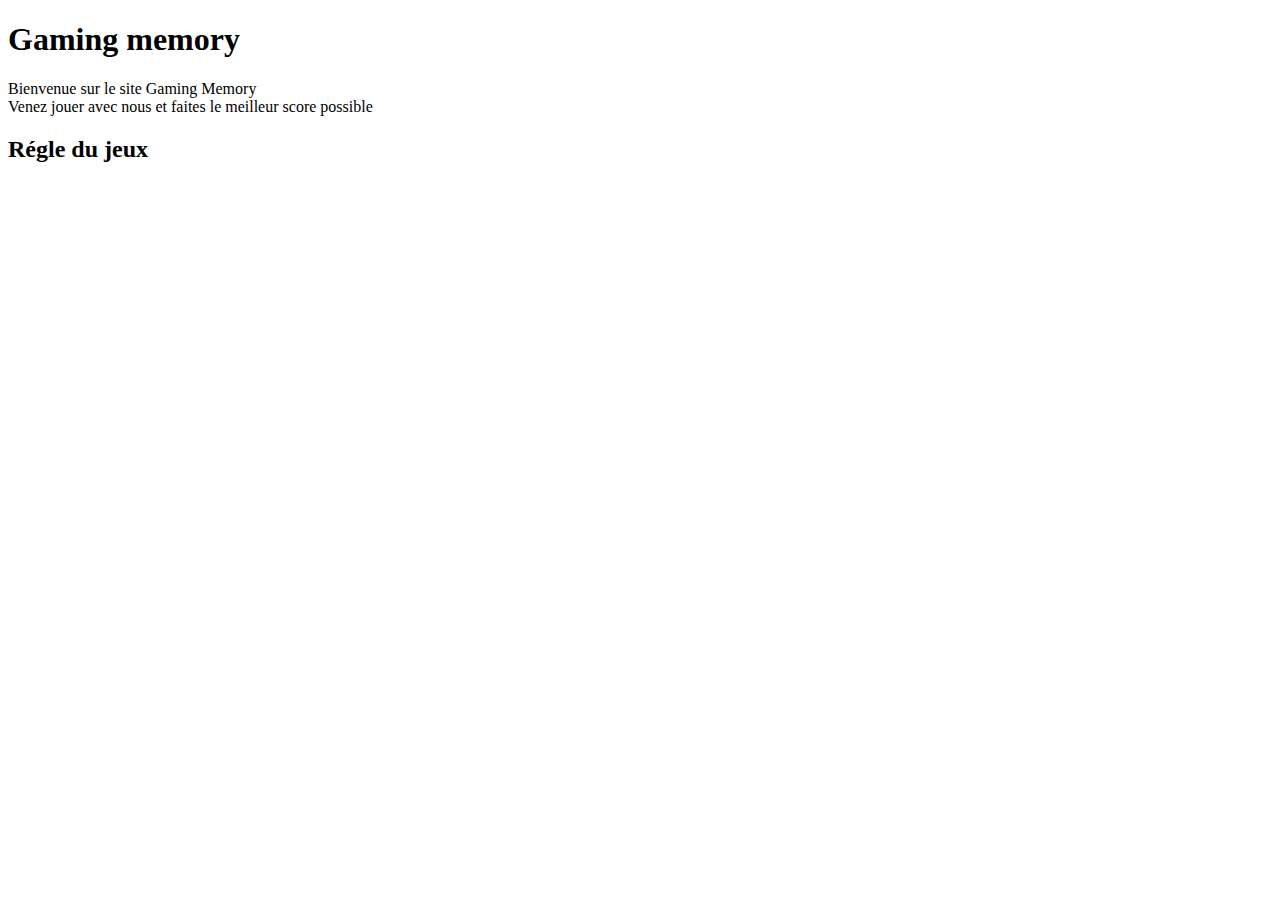
==== index.html @ 48c06f2d "INI-PROJ fihciers racine" ====
<!DOCTYPE html>
<html lang="en">
<head>
    <meta charset="UTF-8">
    <meta name="viewport" content="width=device-width, initial-scale=1.0">
    <title>Jeux de mémoire-Accueil</title>
</head>
<body>
    <div class="accuei-regle">
    <h1>Gaming memory</h1>
    <p>Bienvenue sur le site Gaming Memory<br>Venez jouer avec nous et faites le meilleur score possible</p>
    <h2>Régle du jeux</h2>
    </div>
</body>
</html>
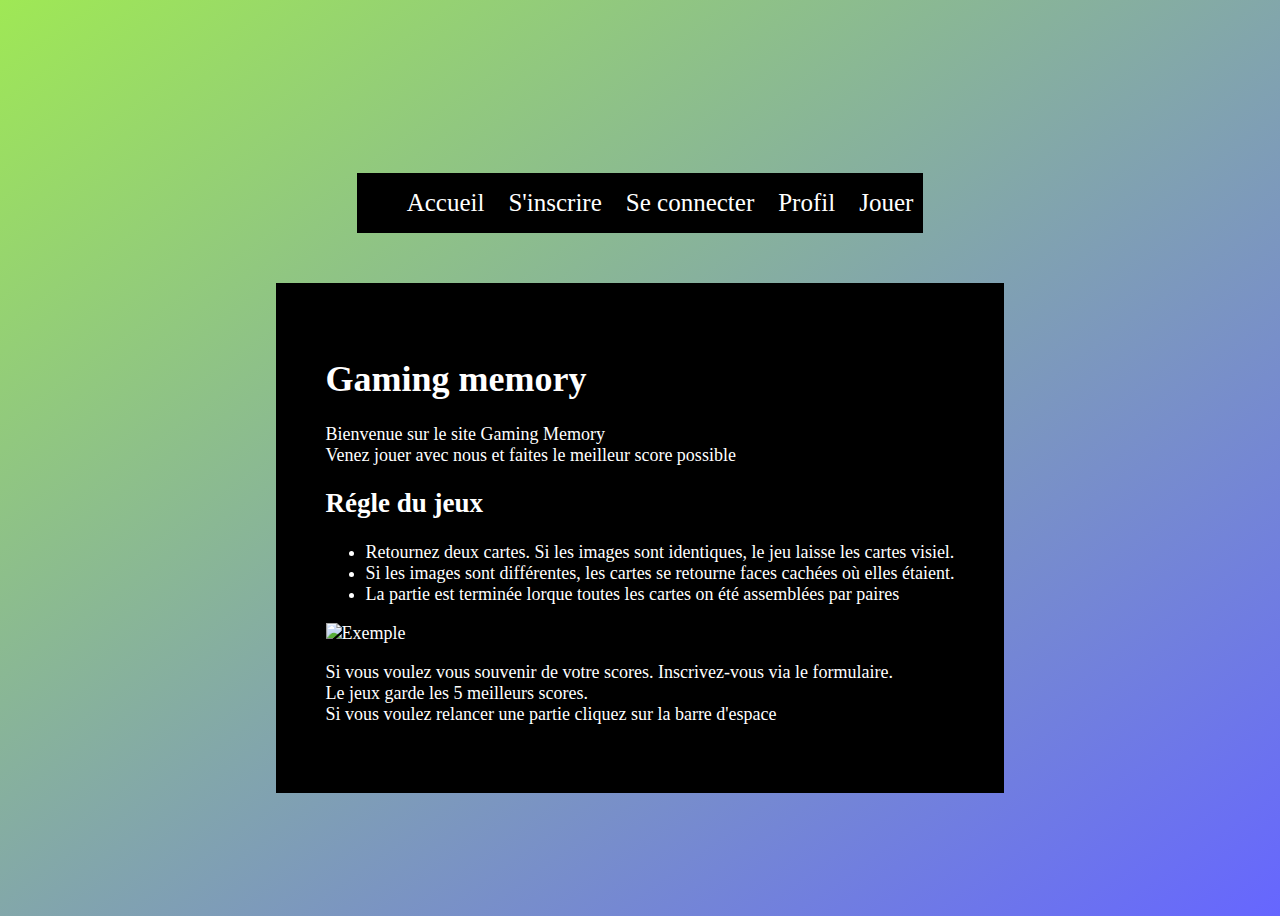
==== commit dc149d1f: "Modification du HTML et ajout du fichier CSS" ====
--- a/index.html
+++ b/index.html
@@ -4,12 +4,34 @@
     <meta charset="UTF-8">
     <meta name="viewport" content="width=device-width, initial-scale=1.0">
     <title>Jeux de mémoire-Accueil</title>
+    <link rel="stylesheet" href="style/style.css">
 </head>
 <body>
-    <div class="accuei-regle">
-    <h1>Gaming memory</h1>
-    <p>Bienvenue sur le site Gaming Memory<br>Venez jouer avec nous et faites le meilleur score possible</p>
-    <h2>Régle du jeux</h2>
+    <div class="nav-bar">
+        <nav class="nav">
+            <ol>
+                <li><a href="/index.html">Accueil</a></li>
+                <li><a href="/inscription.html">S'inscrire</a></li>
+                <li><a href="/seconnecter.html">Se connecter</a></li>
+                <li><a href="/profil.html">Profil</a></li>
+                <li><a href="/jouer.html">Jouer</a></li>
+            </ol>
+        </nav>
+    </div>
+    <div class="accueil-regle">
+        <h1>Gaming memory</h1>
+        <p>Bienvenue sur le site Gaming Memory<br>
+            Venez jouer avec nous et faites le meilleur score possible</p>
+        <h2>Régle du jeux</h2>
+        <ul>
+            <li>Retournez deux cartes. Si les images sont identiques, le jeu laisse les cartes visiel.</li>
+            <li>Si les images sont différentes, les cartes se retourne faces cachées où elles étaient.</li>
+            <li>La partie est terminée lorque toutes les cartes on été assemblées par paires</li>
+        </ul>
+        <img src="ressources/chiens/Memory-chien-10-paires-II-x-300.jpg" alt="Exemple">
+        <p>Si vous voulez vous souvenir de votre scores. Inscrivez-vous via le formulaire.<br>
+        Le jeux garde les 5 meilleurs scores. <br>
+        Si vous voulez relancer une partie cliquez sur la barre d'espace</p>
     </div>
 </body>
 </html>--- a/style/style.css
+++ b/style/style.css
@@ -0,0 +1,42 @@
+body {         
+    /* Taille de l'arrière plans 100%*/
+    height: 100vh;
+    /* Hauteur de votre élément */
+    background-image: linear-gradient(to bottom right,#9FE855,#6666FF);
+    /*Taille du fond et cover serre a tout couvrire */
+    background-size: cover;
+        display: flex;
+            align-items: center;
+            justify-content: center;
+            flex-direction: column;
+            /* Pour aligner les éléments verticalement */
+}
+.accueil-regle {
+    background-color: black;
+    color: white;
+    /*Ajuste la longueur*/
+   display: inline-block;
+   /*Pour lasser une marge entre chaque coté"*/
+   padding: 50px;
+   font-size: 18px;
+   
+}
+.nav-bar li{
+    /*Pour aligner la nav bar*/
+    display: inline-block
+    /*Pour espacer entre <li>*/
+    
+}
+nav{
+    display: inline-block;
+    background-color: black;
+    color: white;
+    margin: 50px;
+}
+.nav-bar li a {
+    /*Suprime les soulignement*/
+    text-decoration: none;
+    color: white;
+    font-size: 25px;
+    padding: 10px;
+} 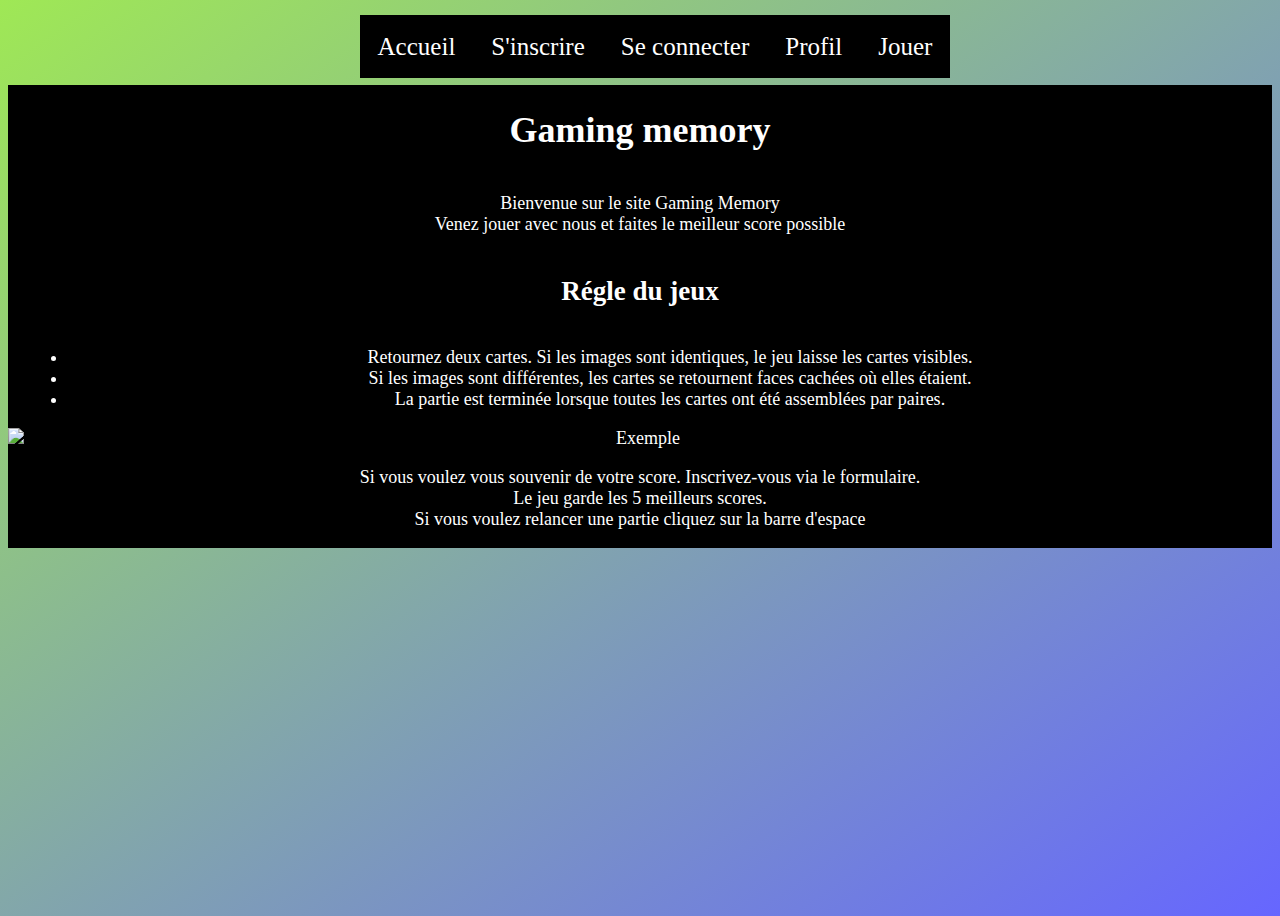
==== commit c4d9bd09: "Save de mi-journée, beaucoup de modification" ====
--- a/index.html
+++ b/index.html
@@ -1,37 +1,38 @@
 <!DOCTYPE html>
 <html lang="en">
+
 <head>
     <meta charset="UTF-8">
     <meta name="viewport" content="width=device-width, initial-scale=1.0">
     <title>Jeux de mémoire-Accueil</title>
     <link rel="stylesheet" href="style/style.css">
+    <link rel="stylesheet" href="style/formStyle.css">
 </head>
 <body>
-    <div class="nav-bar">
-        <nav class="nav">
-            <ol>
-                <li><a href="/index.html">Accueil</a></li>
-                <li><a href="/inscription.html">S'inscrire</a></li>
-                <li><a href="/seconnecter.html">Se connecter</a></li>
-                <li><a href="/profil.html">Profil</a></li>
-                <li><a href="/jouer.html">Jouer</a></li>
-            </ol>
-        </nav>
-    </div>
+    <nav class="nav-bar">
+        <ul>
+            <li><a href="index.html">Accueil</a></li>
+            <li><a href="inscription.html">S'inscrire</a></li>
+            <li><a href="seconnecter.html">Se connecter</a></li>
+            <li><a href="profil.html">Profil</a></li>
+            <li><a href="jouer.html">Jouer</a></li>
+        </ul>
+    </nav>
     <div class="accueil-regle">
         <h1>Gaming memory</h1>
         <p>Bienvenue sur le site Gaming Memory<br>
             Venez jouer avec nous et faites le meilleur score possible</p>
         <h2>Régle du jeux</h2>
         <ul>
-            <li>Retournez deux cartes. Si les images sont identiques, le jeu laisse les cartes visiel.</li>
-            <li>Si les images sont différentes, les cartes se retourne faces cachées où elles étaient.</li>
-            <li>La partie est terminée lorque toutes les cartes on été assemblées par paires</li>
+            <li>Retournez deux cartes. Si les images sont identiques, le jeu laisse les cartes visibles.</li>
+            <li>Si les images sont différentes, les cartes se retournent faces cachées où elles étaient.</li>
+            <li>La partie est terminée lorsque toutes les cartes ont été assemblées par paires.</li>
         </ul>
-        <img src="ressources/chiens/Memory-chien-10-paires-II-x-300.jpg" alt="Exemple">
-        <p>Si vous voulez vous souvenir de votre scores. Inscrivez-vous via le formulaire.<br>
-        Le jeux garde les 5 meilleurs scores. <br>
-        Si vous voulez relancer une partie cliquez sur la barre d'espace</p>
+        <img src="/memory-js/ressources/Memory-chien-10-paires-II.jpg" alt="Exemple">
+        <p>Si vous voulez vous souvenir de votre score. Inscrivez-vous via le formulaire.<br>
+            Le jeu garde les 5 meilleurs scores. <br>
+            Si vous voulez relancer une partie cliquez sur la barre d'espace</p>
     </div>
+    <script type="module" src="/js/app.js"></script>
 </body>
 </html>--- a/style/style.css
+++ b/style/style.css
@@ -1,42 +1,57 @@
-body {         
+body {
     /* Taille de l'arrière plans 100%*/
     height: 100vh;
-    /* Hauteur de votre élément */
-    background-image: linear-gradient(to bottom right,#9FE855,#6666FF);
+    /* Dégrader de couleur en arriere plan */
+    background-image: linear-gradient(to bottom right, #9FE855, #6666FF);
     /*Taille du fond et cover serre a tout couvrire */
     background-size: cover;
-        display: flex;
-            align-items: center;
-            justify-content: center;
-            flex-direction: column;
-            /* Pour aligner les éléments verticalement */
 }
-.accueil-regle {
-    background-color: black;
-    color: white;
-    /*Ajuste la longueur*/
-   display: inline-block;
-   /*Pour lasser une marge entre chaque coté"*/
-   padding: 50px;
-   font-size: 18px;
-   
+
+.nav-bar {
+    /*Pouvoir choisir la disposition de notre bar nav */
+    justify-content: center;
+    display: flex;
+    align-items: flex-start;
+
 }
-.nav-bar li{
-    /*Pour aligner la nav bar*/
-    display: inline-block
-    /*Pour espacer entre <li>*/
-    
+nav ul {
+    /*Suprime les puces*/
+    list-style-type: none;
+    display: flex;
+    justify-content: center;
 }
-nav{
-    display: inline-block;
-    background-color: black;
-    color: white;
-    margin: 50px;
-}
-.nav-bar li a {
+.nav-bar a {
     /*Suprime les soulignement*/
     text-decoration: none;
     color: white;
-    font-size: 25px;
-    padding: 10px;
-} +    background: black;
+    font-size: 2.78vh;
+    padding: 2vh;
+    height: 5vh;
+    line-height: 5vh;
+    padding: 0 2vm;
+    flex-direction: row;
+
+}
+.nav-bar a:hover{
+    background-color: aquamarine;
+}
+.accueil-regle {
+    display: flex;
+    flex-direction: column;
+    background-color: black;
+    color: white;
+    font-size: 18px;
+    text-align: center;
+
+}
+
+/* Ajoute une marge à gauche pour les puces de la liste */
+.accueil-regle ul {
+    margin-left: 20px;
+}
+
+/* Ajoute une marge à droite pour la barre de navigation */
+.nav-bar {
+    margin-right: 10px;
+}--- a/style/formStyle.css
+++ b/style/formStyle.css
@@ -0,0 +1,8 @@
+.form{
+        display: flex;
+        background-color: black;
+        flex-direction: column;
+        color: white;   
+        font-size: 18px;
+        text-align: center;
+}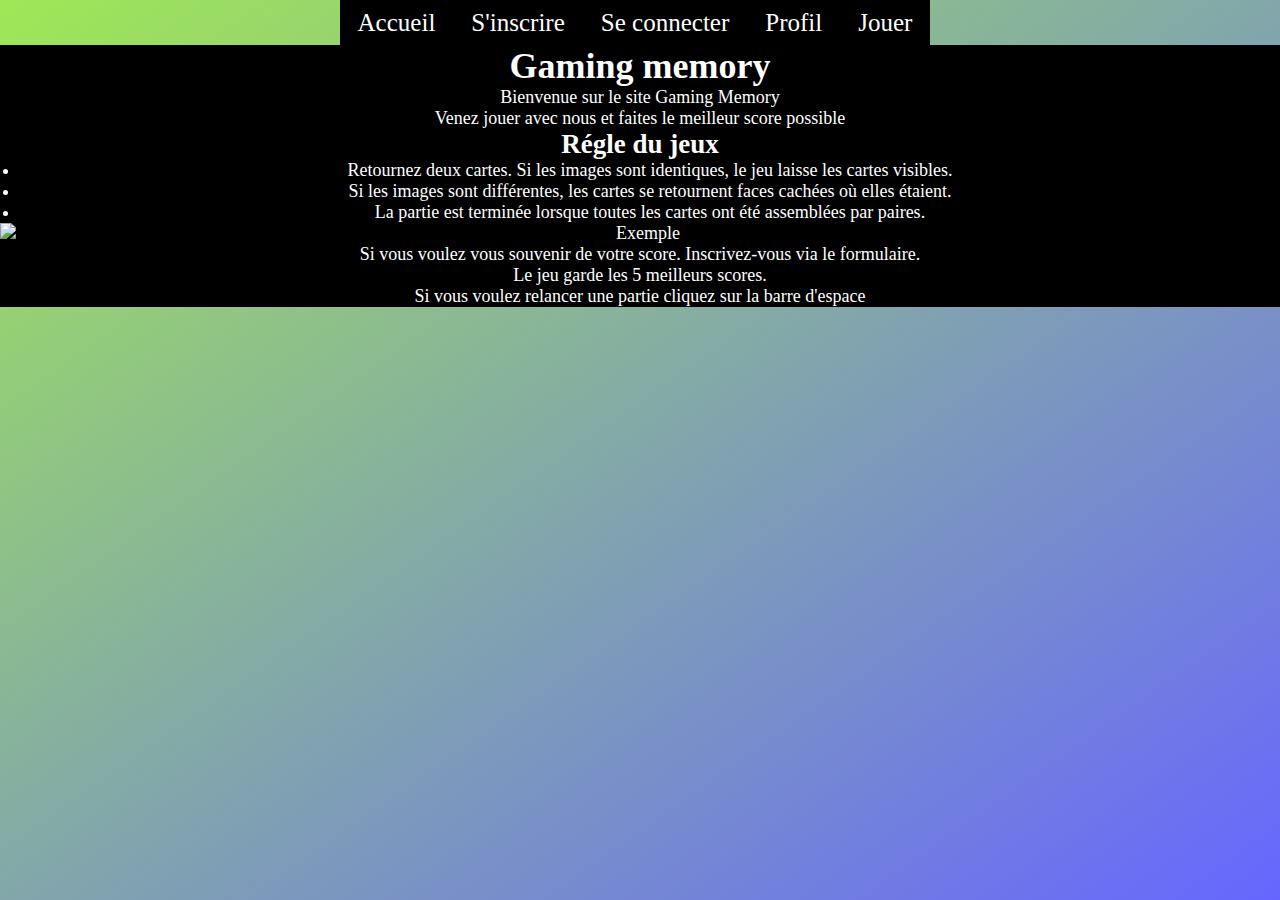
==== commit 870d175d: "Fin journée 4h lancement  de JS+ quel que modif index/Style/jouer" ====
--- a/index.html
+++ b/index.html
@@ -7,6 +7,7 @@
     <title>Jeux de mémoire-Accueil</title>
     <link rel="stylesheet" href="style/style.css">
     <link rel="stylesheet" href="style/formStyle.css">
+    <link rel="stylesheet" href="style/jeuxStyle.css">
 </head>
 <body>
     <nav class="nav-bar">
--- a/style/jeuxStyle.css
+++ b/style/jeuxStyle.css
@@ -0,0 +1,49 @@
+* {
+    padding: 0;
+    margin: 0;
+    box-sizing: border-box;
+}
+body {
+    height: 100vh;
+}
+
+.jeux {
+    width: 640px;
+    height: 640px;
+    margin: auto;
+    display: flex;
+    flex-wrap: wrap;
+    justify-content: center;
+    margin-top: 50px;
+    perspective: 100px;
+    
+}
+.carte-pair {
+    width: calc(25% - 10px);
+    height: calc(33.333% - 10px);
+    margin: 5px;
+    position: relative;
+    box-shadow: 1px 1px 1px rgba(0, 0, 0, .3);
+    transform: scale(1);
+    transform-style: preserve-3d;
+    transition: transform .5s;
+}
+/*Le flipe fait pivoter la carte de 180degrès */
+.carte-pair.flip {
+    transform: rotateY(180deg);
+}
+.face-visible,
+.face-cacher {
+    width: 100%;
+    height: 100%;
+    padding: 20px;
+    position: absolute;
+    border-radius: 5px;
+    background: #1C7CCC;
+    /*Retourne la face arrier*/
+    backface-visibility: hidden;
+}
+.face-visible{
+    /*On tourne la facevissible a 180degrés*/
+    transform: rotateY(180deg);
+}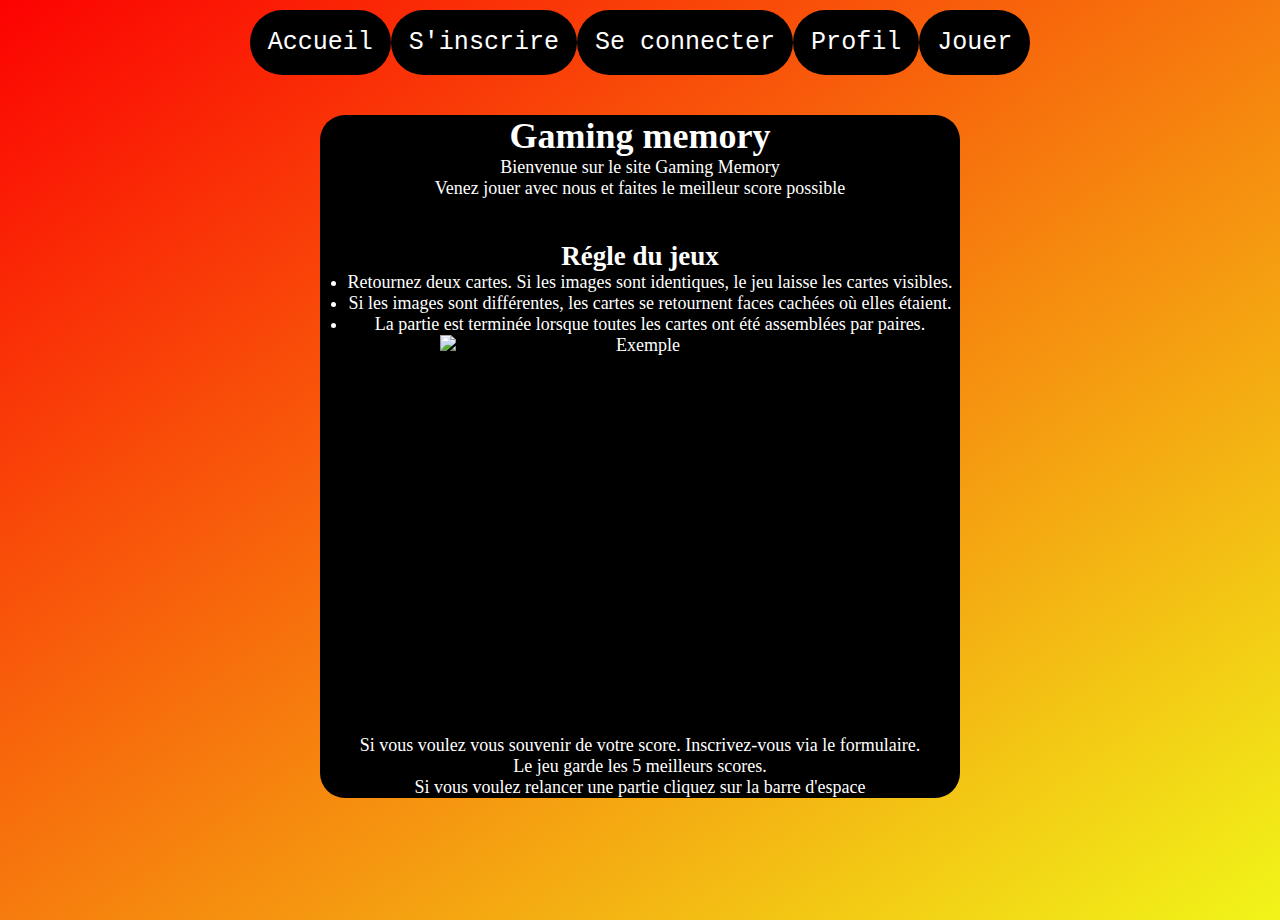
==== commit fb34cb31: "FIn journée" ====
--- a/index.html
+++ b/index.html
@@ -19,17 +19,19 @@
             <li><a href="jouer.html">Jouer</a></li>
         </ul>
     </nav>
-    <div class="accueil-regle">
+    <div class="forme">
         <h1>Gaming memory</h1>
         <p>Bienvenue sur le site Gaming Memory<br>
             Venez jouer avec nous et faites le meilleur score possible</p>
+            <br>
+            <br>
         <h2>Régle du jeux</h2>
         <ul>
             <li>Retournez deux cartes. Si les images sont identiques, le jeu laisse les cartes visibles.</li>
             <li>Si les images sont différentes, les cartes se retournent faces cachées où elles étaient.</li>
             <li>La partie est terminée lorsque toutes les cartes ont été assemblées par paires.</li>
         </ul>
-        <img src="/memory-js/ressources/Memory-chien-10-paires-II.jpg" alt="Exemple">
+        <img src="ressources/Memory-chien-10-paires-II-x-300.jpg" alt="Exemple" width="25%" height="25%" id="imageIndex">
         <p>Si vous voulez vous souvenir de votre score. Inscrivez-vous via le formulaire.<br>
             Le jeu garde les 5 meilleurs scores. <br>
             Si vous voulez relancer une partie cliquez sur la barre d'espace</p>
--- a/style/style.css
+++ b/style/style.css
@@ -2,7 +2,7 @@
     /* Taille de l'arrière plans 100%*/
     height: 100vh;
     /* Dégrader de couleur en arriere plan */
-    background-image: linear-gradient(to bottom right, #9FE855, #6666FF);
+    background-image: linear-gradient(to bottom right, #fc0202, #f1f519);
     /*Taille du fond et cover serre a tout couvrire */
     background-size: cover;
 }
@@ -12,6 +12,9 @@
     justify-content: center;
     display: flex;
     align-items: flex-start;
+    font-family: OCR A Std, monospace;
+    margin-top: 20px;
+    
 
 }
 nav ul {
@@ -25,33 +28,104 @@
     text-decoration: none;
     color: white;
     background: black;
+    border-radius: 50px;
     font-size: 2.78vh;
     padding: 2vh;
     height: 5vh;
     line-height: 5vh;
-    padding: 0 2vm;
     flex-direction: row;
 
 }
 .nav-bar a:hover{
     background-color: aquamarine;
 }
-.accueil-regle {
+.forme {
     display: flex;
     flex-direction: column;
     background-color: black;
     color: white;
     font-size: 18px;
     text-align: center;
+    align-items: center;
+    margin-top: 50px;
+    border-radius: 25px;
+    margin-left: 25%;
+    margin-right: 25%;
+    font-family: Chalkduster, fantasy;
 
+}
+#imageIndex {
+        width: 400px;
+        height: 400px
 }
 
 /* Ajoute une marge à gauche pour les puces de la liste */
-.accueil-regle ul {
+.forme ul {
     margin-left: 20px;
 }
+.buttonForm {
+    padding: 0.6em 2em;
+    border: none;
+    outline: none;
+    color: rgb(255, 255, 255);
+    background: #111;
+    cursor: pointer;
+    position: relative;
+    z-index: 0;
+    border-radius: 10px;
+    user-select: none;
+    -webkit-user-select: none;
+    touch-action: manipulation;
+}
 
-/* Ajoute une marge à droite pour la barre de navigation */
-.nav-bar {
-    margin-right: 10px;
+.buttonForm:before {
+    content: "";
+    background: linear-gradient(45deg,
+            #ff0000,
+            #ff7300,
+            #fffb00,
+            #48ff00,
+            #00ffd5,
+            #002bff,
+            #7a00ff,
+            #ff00c8,
+            #ff0000);
+    position: absolute;
+    top: -2px;
+    left: -2px;
+    background-size: 400%;
+    z-index: -1;
+    filter: blur(5px);
+    -webkit-filter: blur(5px);
+    width: calc(100% + 4px);
+    height: calc(100% + 4px);
+    animation: glowing-buttonForm5 20s linear infinite;
+    transition: opacity 0.3s ease-in-out;
+    border-radius: 10px;
+}
+
+@keyframes glowing-buttonForm {
+    0% {
+        background-position: 0 0;
+    }
+
+    50% {
+        background-position: 400% 0;
+    }
+
+    100% {
+        background-position: 0 0;
+    }
+}
+
+.buttonForm:after {
+    z-index: -1;
+    content: "";
+    position: absolute;
+    width: 100%;
+    height: 100%;
+    background: #222;
+    left: 0;
+    top: 0;
+    border-radius: 10px;
 }--- a/style/jeuxStyle.css
+++ b/style/jeuxStyle.css
@@ -18,7 +18,7 @@
     perspective: 100px;
     
 }
-.carte-pair {
+.memoir-cartes{
     width: calc(25% - 10px);
     height: calc(33.333% - 10px);
     margin: 5px;
@@ -29,7 +29,7 @@
     transition: transform .5s;
 }
 /*Le flipe fait pivoter la carte de 180degrès */
-.carte-pair.flip {
+.memoir-cartes.flip {
     transform: rotateY(180deg);
 }
 .face-visible,
@@ -38,12 +38,24 @@
     height: 100%;
     padding: 20px;
     position: absolute;
-    border-radius: 5px;
-    background: #1C7CCC;
+    border-radius: 10px;
+    background: #10743a;
     /*Retourne la face arrier*/
     backface-visibility: hidden;
 }
 .face-visible{
     /*On tourne la facevissible a 180degrés*/
     transform: rotateY(180deg);
+}
+.forme-jeux {
+    display: flex;
+    background-color: black;
+    color: white;
+    font-size: 18px;
+    margin-top: 50px;
+    border-radius: 25px;
+    margin-left: 25%;
+    margin-right: 25%;
+    font-family: Chalkduster, fantasy;
+    height: 100%;
 }